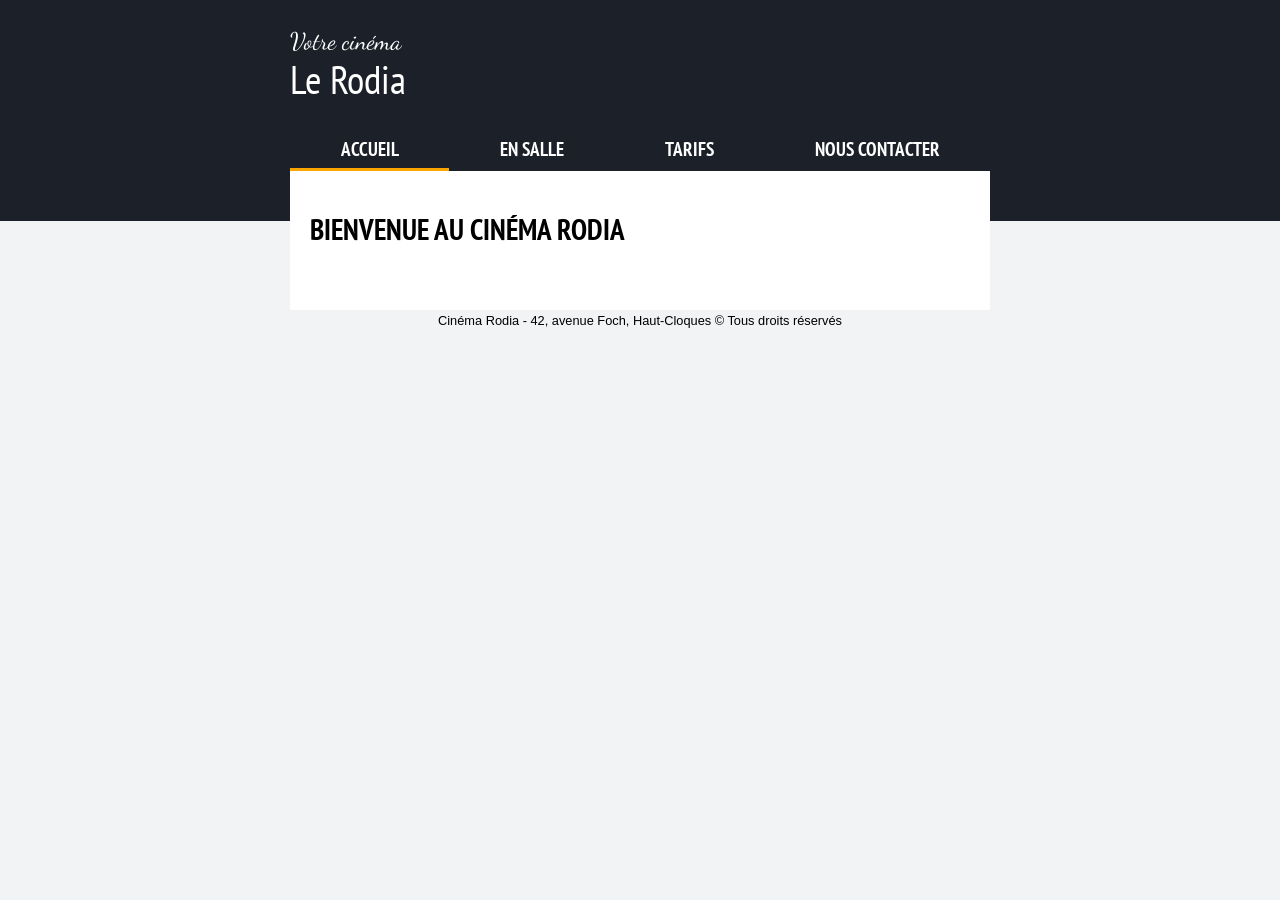
==== html/index.html @ cd24fa30 "Initial commit" ====
<!DOCTYPE html>
<html>
<head>
  <meta charset="UTF-8">
  <title>Cinéma Rodia - Haut-Cloques</title>
  <link href="https://fonts.googleapis.com/css?family=Roboto+Slab:400,700" rel="stylesheet">
  <meta name="viewport" content="width=device-width, initial-scale=1.0, user-scalable=no">
  <meta http-equiv="X-UA-Compatible" content="ie=edge,chrome=1">
  <link rel="preconnect" href="https://fonts.gstatic.com">
  <link href="https://fonts.googleapis.com/css2?family=Dancing+Script:wght@400;700&family=PT+Sans+Narrow:wght@400;700&display=swap" rel="stylesheet">
  <link rel="stylesheet" href="../css/reset.css">
  <link rel="stylesheet" href="../css/style.css">
</head>
<body>
  <header class="header">
    <div class="header__container">
      <h1 class="header__title">
        <div class="header__subtitle">
          Votre cinéma
        </div>
        <div class="header__maintitle">
          Le Rodia
        </div>
      </h1>

      <nav class="header__menu">
        <ul class="header__menu-container">
          <li class="header__menu-item header__menu-item--active">
            <a href="index.html">Accueil</a>
          </li>
          <li class="header__menu-item">
            <a href="#">En salle</a>
          </li>
          <li class="header__menu-item">
            <a href="tarifs.html">Tarifs</a>
          </li>
          <li class="header__menu-item">
            <a href="#">Nous contacter</a>
          </li>
        </ul>
      </nav>

    </div>
  </header>
  <main class="main-container">
    <section>
      <h2 class="page__title">Bienvenue au Cinéma Rodia</h2>
    </section>
  </main>
  <footer class="footer">
    Cinéma Rodia - 42, avenue Foch, Haut-Cloques &copy; Tous droits réservés
  </footer>
</body>
</html>
---- css/style.css ----
:root {
  --main-width: 700px;
  --title-font: 'PT Sans Narrow', sans-serif;
  --highlight--color: orange;
}

body {
  font-family: Arial, Helvetica, sans-serif;
  background-color: #F2F3F5;
  font-size: 16px;
}

.header {
  background-color: #1C2129;
  padding-bottom: 50px;
  color: white;
}

.header__container {
  max-width: var(--main-width);
  margin: auto;
}

.header__title {
  font-size: 2.5rem;
  padding: 30px 0 30px 10px;
}

@media (min-width: 700px) {
  .header__title {
    padding: 30px 0;
  }
}

.header__subtitle {
  font-family: 'Dancing Script', cursive;
  font-size: 0.6em;
  padding-bottom: 5px;
}

.header__maintitle {
  font-family: var(--title-font);
}

.header__menu-container {
  display: flex;
  flex-direction: column;
}

@media (min-width: 300px) {
  .header__menu-container {
    flex-direction: row;
  }
}

.header__menu-item {
  flex-grow: 1;
  font-family: var(--title-font);
  text-align: center;
  text-transform: uppercase;
  padding: 10px 0;
  font-size: 0.8rem;
  transition: 0.3s;
  border-bottom: solid 3px transparent;
}

@media (min-width: 300px) {
  .header__menu-item {
    font-size: 1rem;
  }
}

@media (min-width: 500px) {
  .header__menu-item {
    font-size: 1.2rem;
    font-weight: bold;
  }
}

.header__menu-item:hover {
  background-color: rgba(100, 100, 100, 0.3);
  border-bottom: solid 3px var(--highlight--color);
}

.header__menu-item--active {
  border-bottom-color: var(--highlight--color);
}

.header__menu-item a {
  display: block;
}

.main-container {
  max-width: var(--main-width);
  margin: -50px auto 0;
  background-color: #FFF;
  padding: 30px 20px;
}

.page__title {
  font-family: var(--title-font);
  font-size: 1.8rem;
  font-weight: bold;
  text-transform: uppercase;
  margin: 15px 0;
}

.prices__list {
  margin: 20px;
  max-width: 360px;
}

@media (min-width: 500px) {
  .prices__lists {
    display: flex;
    justify-content: space-around;
  }
}

.prices__item {
  border-bottom: 1px solid rgba(100, 100, 100, 0.1);
  margin: 5px 0;
  padding: 1px 0;
}

.prices__list-title {
  font-weight: bold;
  border-bottom: 1px solid var(--highlight--color);
  margin-bottom: 8px;
  font-size: 1.1em;
}

.prices__item-desc {
  display: inline-block;
  width: 120px;
}

.prices__item-value {
  display: inline-block;
  width: 120px;
}

.prices__description-name {
  font-weight: bold;
}

.prices__description-line {
  margin: 5px 0;
}

.footer {
  max-width: var(--main-width);
  margin: auto;
  text-align: center;
  font-size: 0.8rem;
  padding: 5px;
}

section {
  padding-bottom: 20px;
}
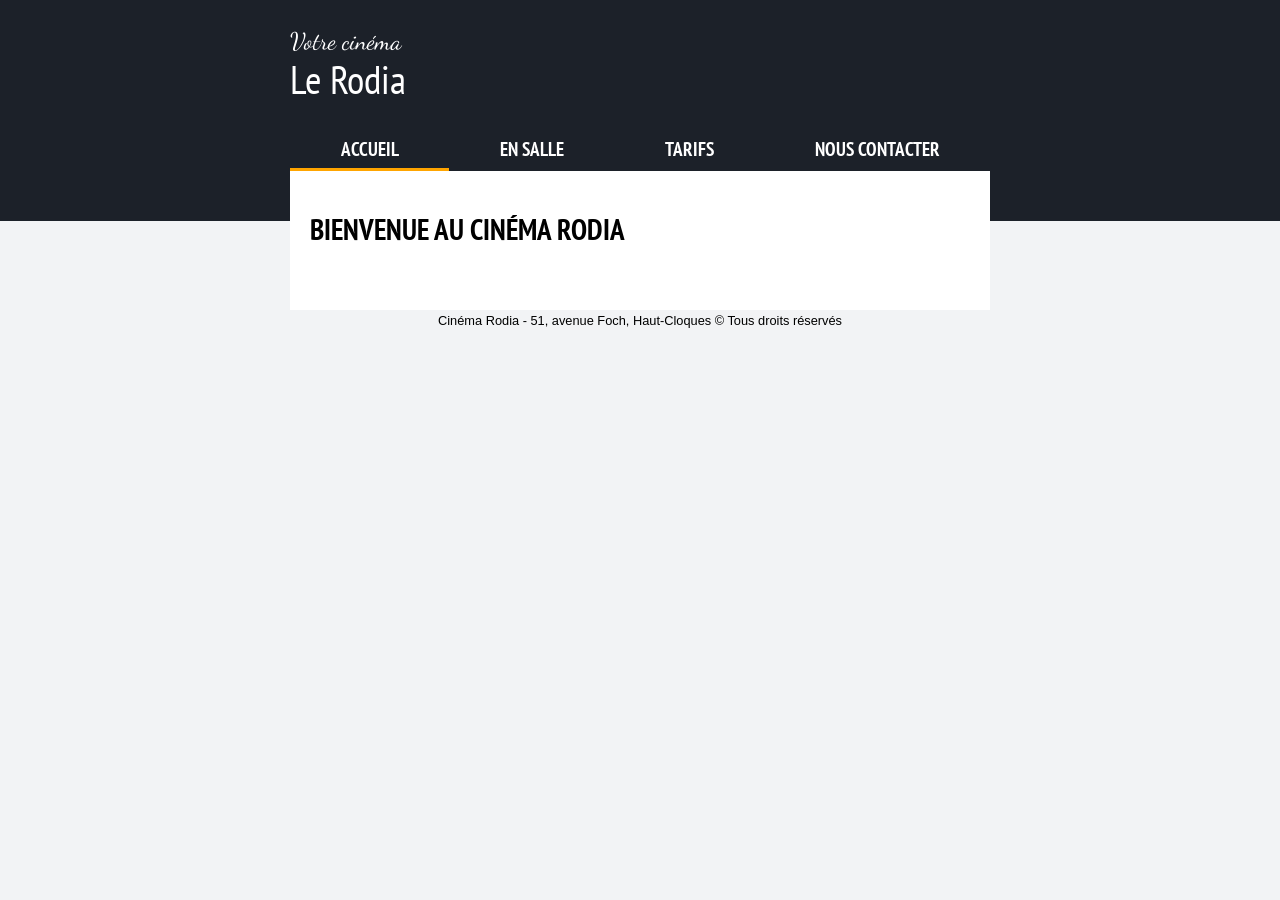
==== commit 73e4b994: "Etape 1" ====
--- a/html/index.html
+++ b/html/index.html
@@ -48,7 +48,7 @@
     </section>
   </main>
   <footer class="footer">
-    Cinéma Rodia - 42, avenue Foch, Haut-Cloques &copy; Tous droits réservés
+    Cinéma Rodia - 51, avenue Foch, Haut-Cloques &copy; Tous droits réservés
   </footer>
 </body>
 </html>
